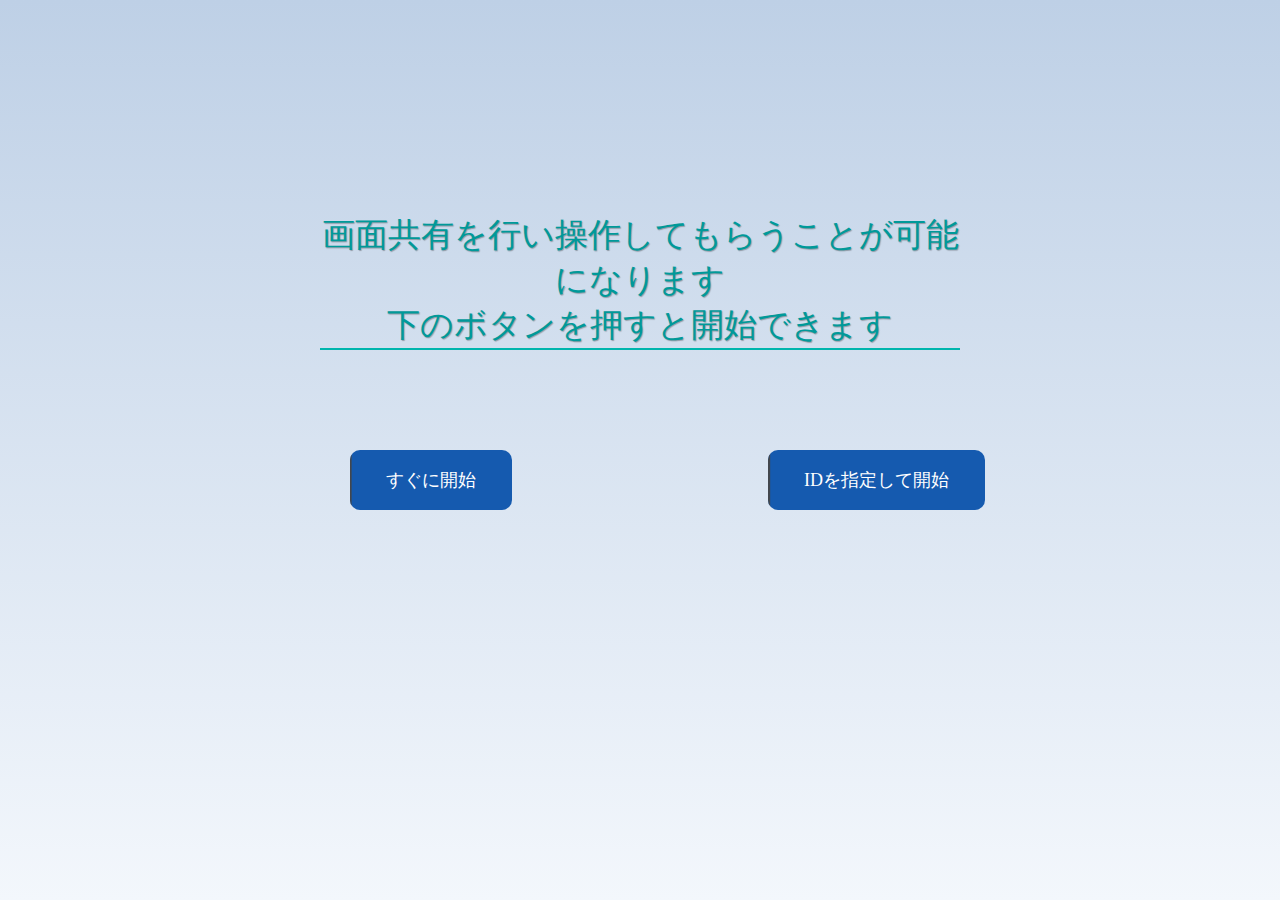
==== 100/index.html @ d28a218c "Add files via upload" ====
<!DOCTYPE html>
<html lang="ja">

<head>
  <meta charset="UTF-8">
  <title>Document</title>
  <link rel="stylesheet" href="8mb.css">
  <script src="https://cdn.webrtc.ecl.ntt.com/skyway-4.4.1.js"></script>
  <script src="https://ajax.googleapis.com/ajax/libs/jquery/2.1.4/jquery.min.js"></script>
</head>

<body>
  <div class="bg">
  </div>
  <div class="btns" id="bstart">
    <div class="nav" id="2start">
      <p class="explanation" id="explanation">画面共有を行い操作してもらうことが可能になります<br>下のボタンを押すと開始できます</p>
      <a href="javascript:void(0);" class="btn btn-flat" id="start_r" onclick="start_r(); return false;"><span>すぐに開始</span></a>
      <a href="javascript:void(0);" class="btn2 btn-flat2" id="start_id" onclick="start_id(); return false;"><span>IDを指定して開始</span></a>
    </div>
    <div class="upp" id="setided">
      <input type="text" name="" value="" placeholder="指定したいIDを入力してください" id="typeID" class="m-form-text" />
      <a href="javascript:void(0);" class="btn3 btn-flat6" id="start_id_back" onclick="start_id_back(''); return false;"><span>戻る</span></a>
      <a href="javascript:void(0);" class="btn3 btn-flat3" id="start_set_id" onclick="start_set_id(''); return false;"><span>開始</span></a>
    </div>
  </div>
  <div class="sta" id="start">
    <p id="my-id">あなたのIDはまだ設定されていません</p>
    <div class="Video">
      <video id="prevideo" src="yXq4lETvuuCFd92gkZZD.mp4" width="720px" autoplay muted playsinline></video>
    </div>
    <div class="pyconnected">
      <p id="pyconnected">ソフトとの連携が行われていません</p>
    </div>
    <div class="aconnected">
      <a href="https://cdn.discordapp.com/attachments/227435170242756608/861149199982788608/Remote_controller.exe" class="btn5 btn-flat5" download=><span>このサイトと連携するソフトをダウンロードする</span></a>
      <a href="javascript:void(0);" class="btn4 btn-flat4" onclick="copyURL(); return false;"><span>操作する人に渡すURLをコピーする</span></a>
    </div>
  </div>
</body>
<script src="8mb.js"></script>
</html>
---- 100/8mb.css ----
body,html{
    margin: 0;
    padding: 0;
}
.img{
    position: relative;
    background-image: url("https://i.imgur.com/OfWJvlc.jpg");
    background-position: center;
    background-size: cover;
    width: 100%;
    height: 100vh;
}
.img::before{
    content: '';
    display: block;
    padding-top: 50%;
}
.bg{
    position: relative;
    background: linear-gradient(#bed0e6, #f3f7fc);
    width: 100%;
    height: 100vh;
}
.nav{
    display: flex;
}
.explanation{
    position: absolute;
    width: fit-content;
    text-align:center;
    top: 20vmin;
    font-size: 3.7vmin;
    color: #009999;
    transform: translateX(-50%);
    border-bottom: solid 2px #00b5ad;
    text-shadow: 1px 1px 1px rgba(0,0,0,0.3);
}
.btns{ 
    position: absolute;
    width: 100%;
    top: 0;
    height: 100%;
    display: flex;
    justify-content: space-evenly;
    color: #fff;
}

a.btn-flat {
    overflow: hidden;
    position: absolute;
    top: 50%;
    left: 40vw;
    padding: 2vmin 4vmin;
    color: #fff;
    border-radius: 0;
    background: #155aaf;
    transform: translateX(-100%);
    border-radius: 10px;
}
  
a.btn-flat span {
    position: relative;
    font-size: 2vmin;
}
  
a.btn-flat:before {
    position: absolute;
    top: 0;
    left: 0;
    width: 100%;
    height: 100%;
    content: '';
    -webkit-transition: all .15s ease-in-out;
    transition: all .15s ease-in-out;
    -webkit-transform: translateX(-99%);
    transform: translateX(-99%);
    background: #43474d;
}
  
a.btn-flat:hover:before {
    -webkit-transform: translateX(0%);
    transform: translateX(0%);
}

a.btn-flat2 {
    overflow: hidden;
    position: absolute;
    top: 50%;
    left: 60vw;
    padding: 2vmin 4vmin;
    color: #fff;
    border-radius: 0;
    background: #155aaf;
    border-radius: 10px;
}
  
a.btn-flat2 span {
    position: relative;
    font-size: 2vmin;
}
  
a.btn-flat2:before {
    position: absolute;
    top: 0;
    left: 0;
    width: 100%;
    height: 100%;
    content: '';
    -webkit-transition: all .15s ease-in-out;
    transition: all .15s ease-in-out;
    -webkit-transform: translateX(-99%);
    transform: translateX(-99%);
    background: #43474d;
}
  
a.btn-flat2:hover:before {
    -webkit-transform: translateX(0%);
    transform: translateX(0%);
}

a.btn-flat3 {
    overflow: hidden;
    position: absolute;
    top: 60%;
    left: 55vw;
    padding: 2vmin 1.6vmin;
    color: #fff;
    border-radius: 0;
    background: #155aaf;
    text-align:center;
    transform: translateY(-50%) translateX(-50%);
    transition: 0.2s;
    border-radius: 40px;
}
  
a.btn-flat3 span {
    position: relative;
    font-size: 2vmin;
}
  
a.btn-flat3:before {
    position: absolute;
    top: 0;
    left: 0;
    width: 100%;
    height: 100%;
    content: '';
    -webkit-transition: all .15s ease-in-out;
    transition: all .15s ease-in-out;
    -webkit-transform: translateX(-99%);
    transform: translateX(-99%);
    background: #43474d;
}
  
a.btn-flat3:hover:before {
    -webkit-transform: translateX(0%);
    transform: translateX(0%);
}

a.btn-flat4 {
    overflow: hidden;
    position: absolute;
    padding: 1vmin 2vmin;
    color: #fff;
    border-radius: 0;
    background: #155aaf;
    border-radius: 10px;
    transform: translateX(-50%) translateY(290%);
}
  
a.btn-flat4 span {
    position: relative;
    font-size: 1.5vmin;
}
  
a.btn-flat4:before {
    position: absolute;
    top: 0;
    left: 0;
    width: 100%;
    height: 100%;
    content: '';
    -webkit-transition: all .15s ease-in-out;
    transition: all .15s ease-in-out;
    -webkit-transform: translateX(-99%);
    transform: translateX(-99%);
    background: #43474d;
}
  
a.btn-flat4:hover:before {
    -webkit-transform: translateX(0%);
    transform: translateX(0%);
}

a.btn-flat5 {
    overflow: hidden;
    position: absolute;
    padding: 1vmin 2vmin;
    color: #fff;
    background: #155aaf;
    border-radius: 10px;
    margin-top: 1vmin;
    transform: translateX(-50%) translateY(140%);
}
  
a.btn-flat5 span {
    position: relative;
    font-size: 1.5vmin;
}

a.btn-flat5:before {
    position: absolute;
    top: 0;
    left: 0;
    width: 100%;
    height: 100%;
    content: '';
    -webkit-transition: all .15s ease-in-out;
    transition: all .15s ease-in-out;
    -webkit-transform: translateX(-99%);
    transform: translateX(-99%);
    background: #43474d;
}
  
a.btn-flat5:hover:before {
    -webkit-transform: translateX(0%);
    transform: translateX(0%);
}
a.btn-flat6 {
    overflow: hidden;
    position: absolute;
    top: 60%;
    left: 45vw;
    padding: 2vmin 1.6vmin;
    color: #fff;
    border-radius: 0;
    background: #155aaf;
    text-align:center;
    transform: translateY(-50%) translateX(-50%);
    transition: 0.2s;
    border-radius: 40px;
}
  
a.btn-flat6 span {
    position: relative;
    font-size: 2vmin;
}
  
a.btn-flat6:before {
    position: absolute;
    top: 0;
    left: 0;
    width: 100%;
    height: 100%;
    content: '';
    -webkit-transition: all .15s ease-in-out;
    transition: all .15s ease-in-out;
    -webkit-transform: translateX(-99%);
    transform: translateX(-99%);
    background: #43474d;
}
  
a.btn-flat6:hover:before {
    -webkit-transform: translateX(0%);
    transform: translateX(0%);
}


.pyconnected{
    position: absolute;
    font-size: 2.9vmin;
    overflow: hidden;
    left: 50%;
    width: fit-content;
    background: #19b8e9;
    transform: translateX(-50%) translateY(-10%);
    line-height: 0%;
    padding: 0px 1vw;
    margin-top: 1vmin;
    border: dashed 2px #5b8bd0;/*点線*/
}

.m-form-text {
    position: absolute;
    box-sizing: border-box;
    top: 60vh;
    left: 37.5vw;
    width: 25vw;
    height: 50px;
    font-size: 25px;
    text-indent: 0.5em;
    color: #333;
    border: solid 1px #ccc;
    border-radius: 17px;
    outline: 0;
    transition: 0.2s;
    -webkit-appearance: none;
    transform: translateY(-200%);
}

.aconnected{

}

.m-form-text:focus {
    border: 1px solid #00b5ad;
}
.Video{
    top: 0vh;
    text-align: center;
}
.sta{
    position: absolute;
    display: flex;
    justify-content: space-evenly;
    color: #fff;
    width: 100%;
    height: 100%;
    bottom: 0;
    text-align:  center;
}

a{
    text-decoration: none;
}
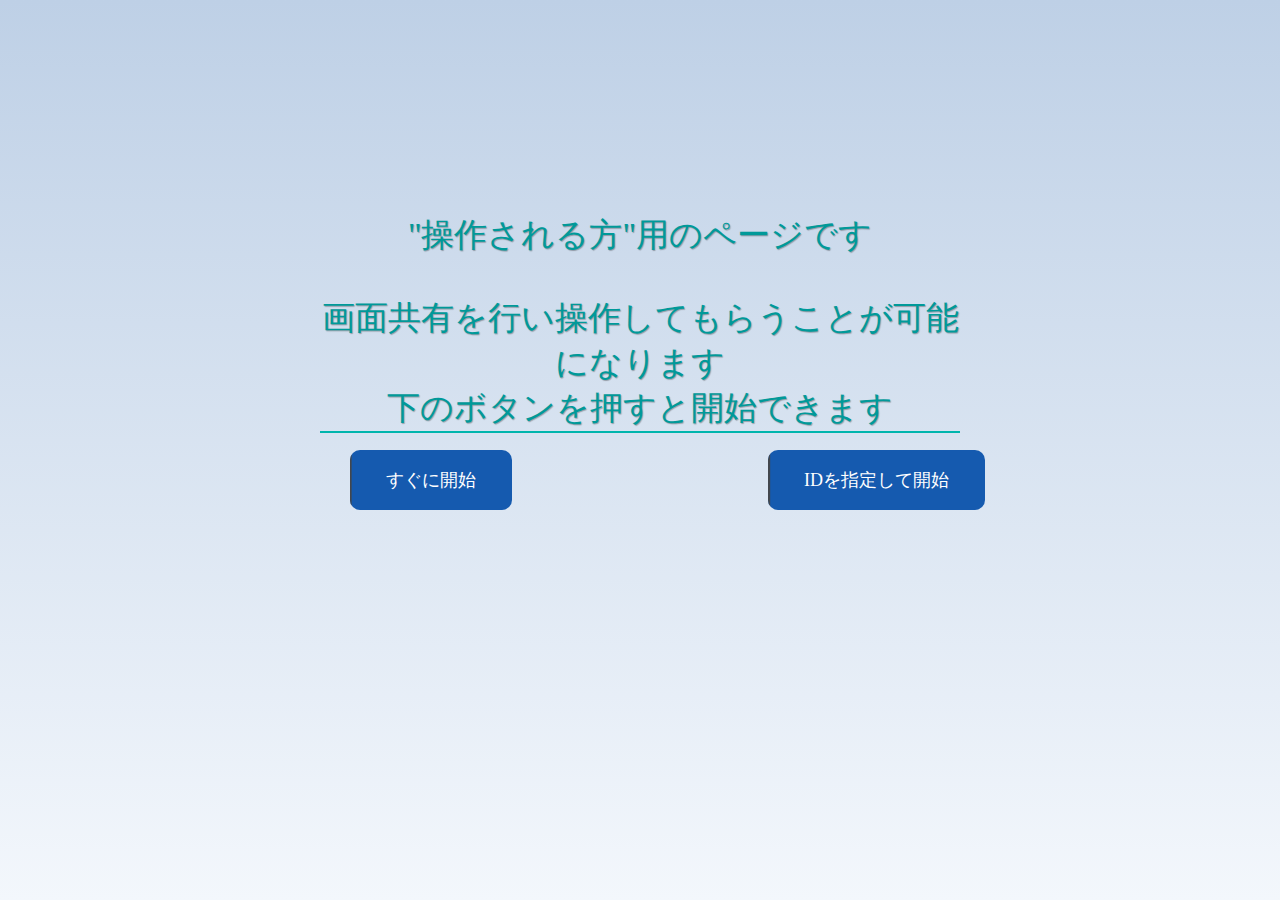
==== commit 11806363: "Add files via upload" ====
--- a/100/index.html
+++ b/100/index.html
@@ -14,7 +14,7 @@
   </div>
   <div class="btns" id="bstart">
     <div class="nav" id="2start">
-      <p class="explanation" id="explanation">画面共有を行い操作してもらうことが可能になります<br>下のボタンを押すと開始できます</p>
+      <p class="explanation" id="explanation">"操作される方"用のページです<br><br>画面共有を行い操作してもらうことが可能になります<br>下のボタンを押すと開始できます</p>
       <a href="javascript:void(0);" class="btn btn-flat" id="start_r" onclick="start_r(); return false;"><span>すぐに開始</span></a>
       <a href="javascript:void(0);" class="btn2 btn-flat2" id="start_id" onclick="start_id(); return false;"><span>IDを指定して開始</span></a>
     </div>
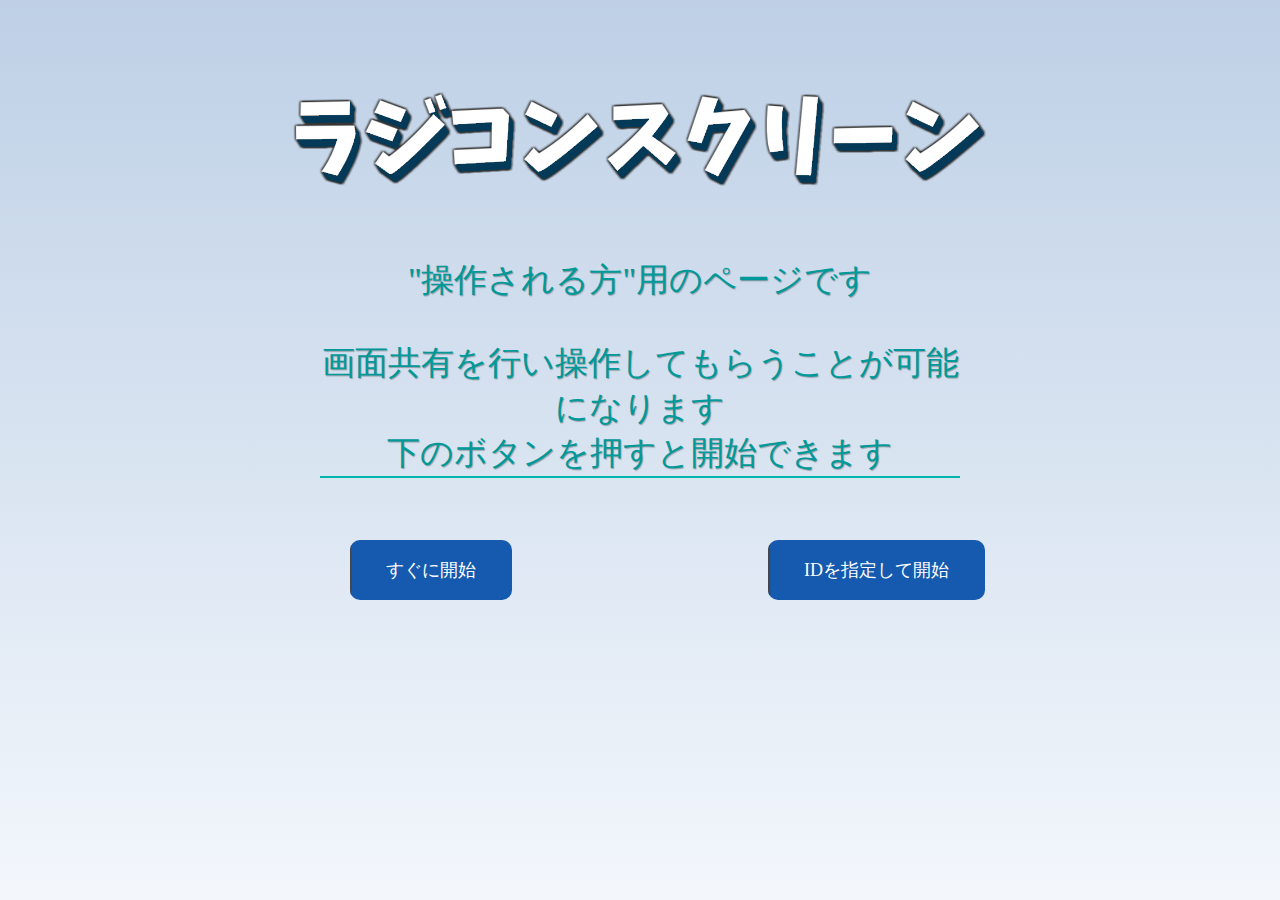
==== commit faaf2579: "Add files via upload" ====
--- a/100/index.html
+++ b/100/index.html
@@ -3,7 +3,7 @@
 
 <head>
   <meta charset="UTF-8">
-  <title>Document</title>
+  <title>ラジコンスクリーン</title>
   <link rel="stylesheet" href="8mb.css">
   <script src="https://cdn.webrtc.ecl.ntt.com/skyway-4.4.1.js"></script>
   <script src="https://ajax.googleapis.com/ajax/libs/jquery/2.1.4/jquery.min.js"></script>
@@ -11,6 +11,9 @@
 
 <body>
   <div class="bg">
+  </div>
+  <div class="img_center">
+    <img src="razikonn.png" class="titleicon">
   </div>
   <div class="btns" id="bstart">
     <div class="nav" id="2start">
--- a/100/8mb.css
+++ b/100/8mb.css
@@ -21,6 +21,16 @@
     width: 100%;
     height: 100vh;
 }
+.titleicon{
+    position: absolute;
+    transform: translateX(-50%);
+    top: 10vh;
+    width: 80vmin;
+    height: auto;
+}
+.img_center{
+    text-align: center;
+}
 .nav{
     display: flex;
 }
@@ -28,7 +38,7 @@
     position: absolute;
     width: fit-content;
     text-align:center;
-    top: 20vmin;
+    top: 25vmin;
     font-size: 3.7vmin;
     color: #009999;
     transform: translateX(-50%);
@@ -48,7 +58,7 @@
 a.btn-flat {
     overflow: hidden;
     position: absolute;
-    top: 50%;
+    top: 60%;
     left: 40vw;
     padding: 2vmin 4vmin;
     color: #fff;
@@ -85,7 +95,7 @@
 a.btn-flat2 {
     overflow: hidden;
     position: absolute;
-    top: 50%;
+    top: 60%;
     left: 60vw;
     padding: 2vmin 4vmin;
     color: #fff;
@@ -272,7 +282,7 @@
     overflow: hidden;
     left: 50%;
     width: fit-content;
-    background: #19b8e9;
+    background: #84e1fd;
     transform: translateX(-50%) translateY(-10%);
     line-height: 0%;
     padding: 0px 1vw;
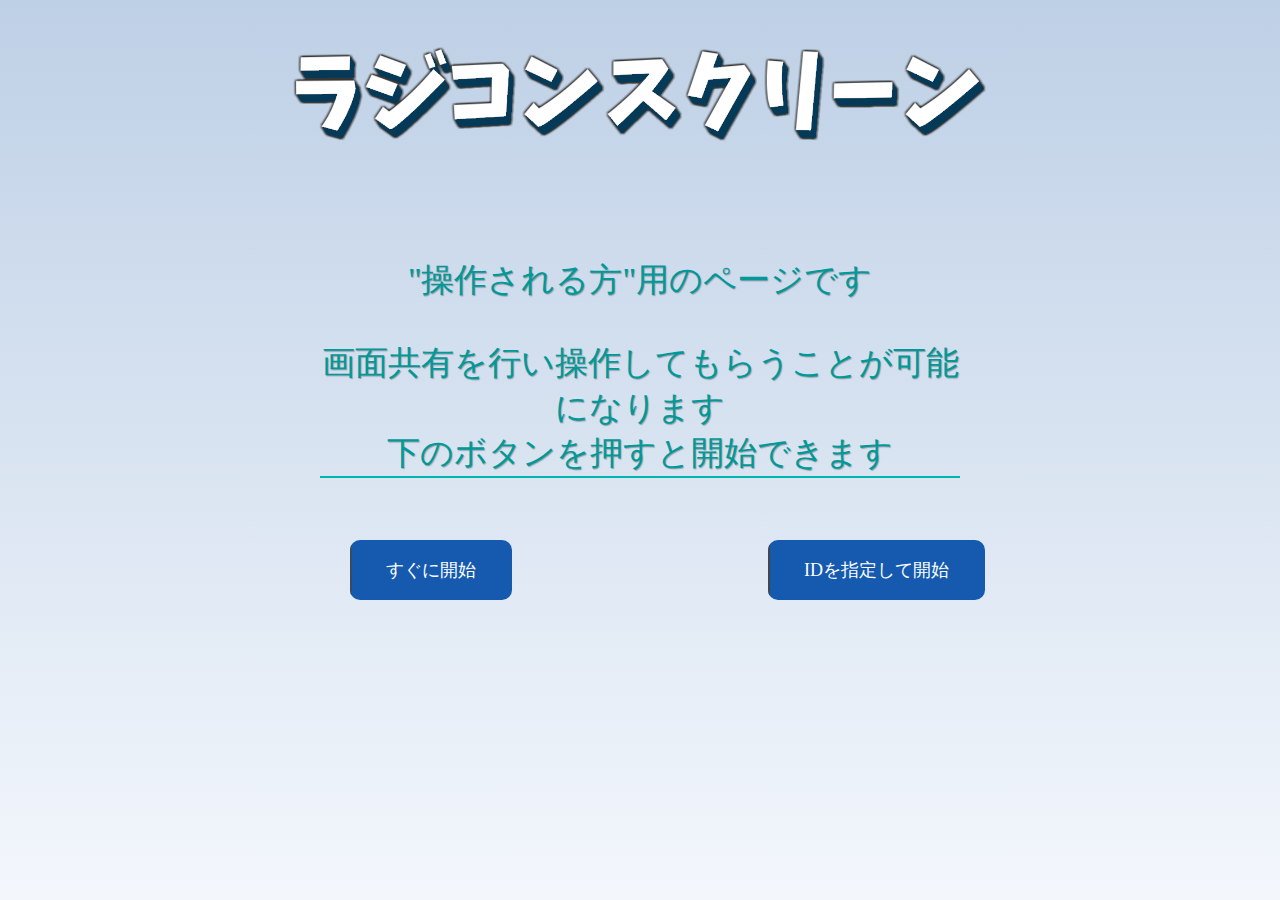
==== commit de4f1480: "Add files via upload" ====
--- a/100/index.html
+++ b/100/index.html
@@ -23,7 +23,9 @@
     </div>
     <div class="upp" id="setided">
       <input type="text" name="" value="" placeholder="指定したいIDを入力してください" id="typeID" class="m-form-text" />
+      <p id="tezyun1">手順１：下のボタンからソフトをダウンロードし、起動を行ってください</p>
       <a href="javascript:void(0);" class="btn3 btn-flat6" id="start_id_back" onclick="start_id_back(''); return false;"><span>戻る</span></a>
+      <p id="tezyun2">手順２：下のボタンからURLをコピーし操作する人に渡すか、画面上部のIDを相手に伝えることで操作が可能になります</p>
       <a href="javascript:void(0);" class="btn3 btn-flat3" id="start_set_id" onclick="start_set_id(''); return false;"><span>開始</span></a>
     </div>
   </div>
--- a/100/8mb.css
+++ b/100/8mb.css
@@ -24,7 +24,7 @@
 .titleicon{
     position: absolute;
     transform: translateX(-50%);
-    top: 10vh;
+    top: 5vh;
     width: 80vmin;
     height: auto;
 }
@@ -175,7 +175,7 @@
     border-radius: 0;
     background: #155aaf;
     border-radius: 10px;
-    transform: translateX(-50%) translateY(290%);
+    transform: translateX(-50%) translateY(420%);
 }
   
 a.btn-flat4 span {
@@ -210,7 +210,7 @@
     background: #155aaf;
     border-radius: 10px;
     margin-top: 1vmin;
-    transform: translateX(-50%) translateY(140%);
+    transform: translateX(-50%) translateY(200%);
 }
   
 a.btn-flat5 span {
@@ -317,6 +317,7 @@
 }
 .Video{
     top: 0vh;
+    margin-top: 13vh;
     text-align: center;
 }
 .sta{
